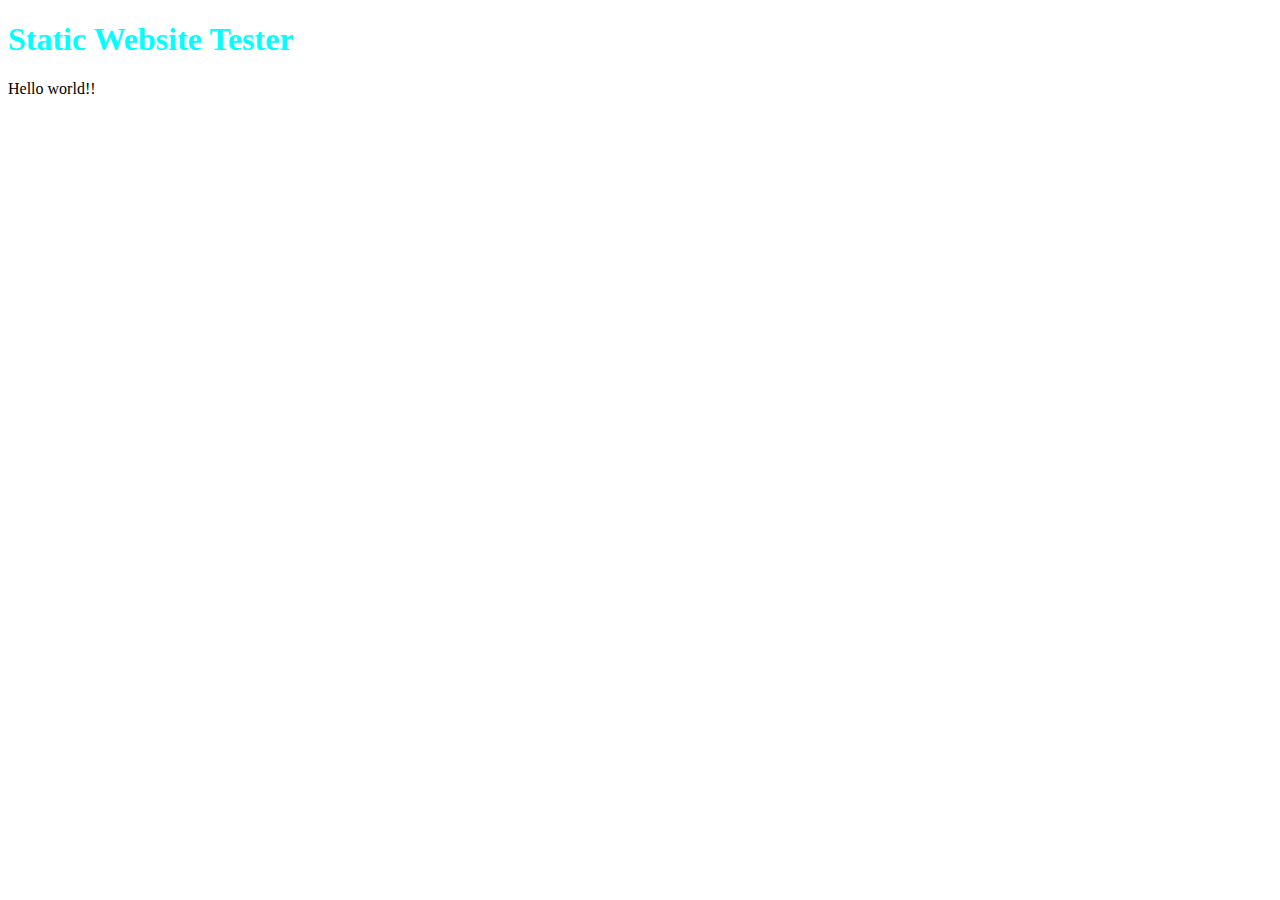
==== www/index.html @ 5de3a590 "Test 1689786484" ====
<!DOCTYPE html>
<html lang="en">
<head>
    <meta charset="UTF-8">
    <meta name="viewport" content="width=device-width, initial-scale=1.0">
    <title>Static Website Tester</title>
    <link rel="stylesheet" href="./style/index.css">
</head>
<body>
    <h1>Static Website Tester</h1>
    <p>Hello world!!</p>
    <!-- <p>Hello world!!</p> -->
</body>
</html>
---- www/style/index.css ----
/* Cambio el color a los H1 */
h1 {
    color: aqua;
}
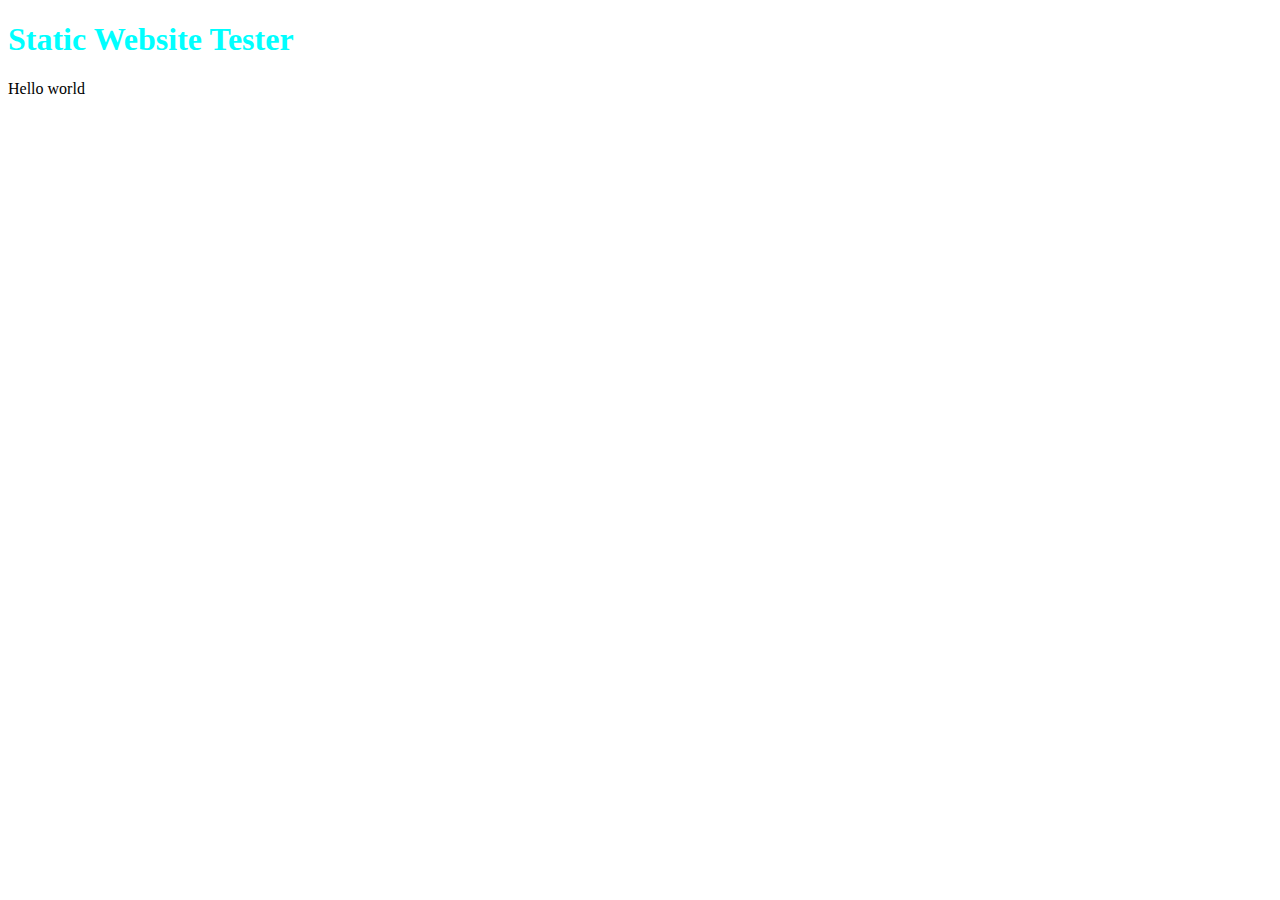
==== commit dd6be4d3: "Test 1689786705" ====
--- a/www/index.html
+++ b/www/index.html
@@ -8,7 +8,7 @@
 </head>
 <body>
     <h1>Static Website Tester</h1>
-    <p>Hello world!!</p>
+    <p>Hello world</p>
     <!-- <p>Hello world!!</p> -->
 </body>
 </html>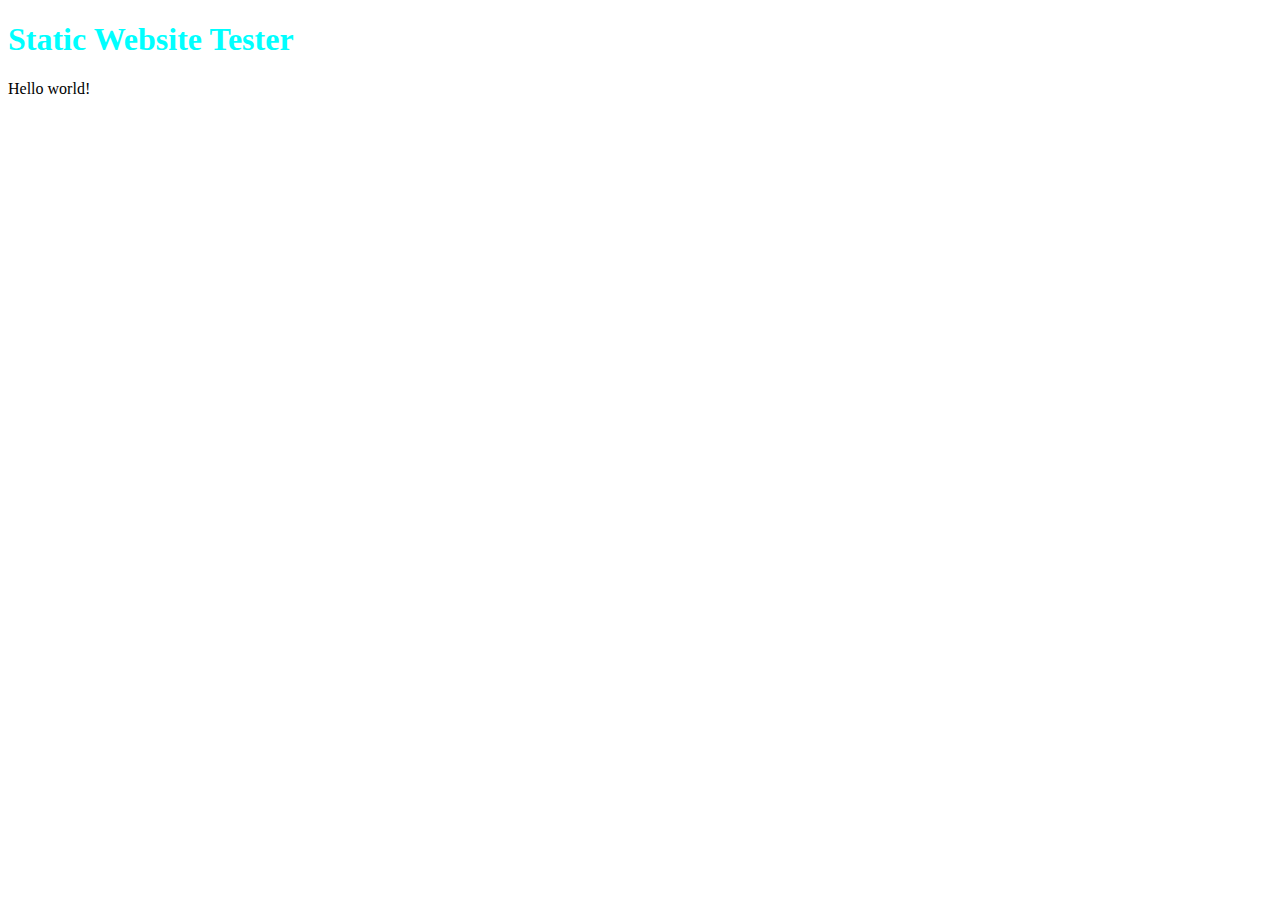
==== commit 9439ca3b: "Test 1689787135" ====
--- a/www/index.html
+++ b/www/index.html
@@ -8,7 +8,7 @@
 </head>
 <body>
     <h1>Static Website Tester</h1>
-    <p>Hello world</p>
+    <p>Hello world!</p>
     <!-- <p>Hello world!!</p> -->
 </body>
 </html>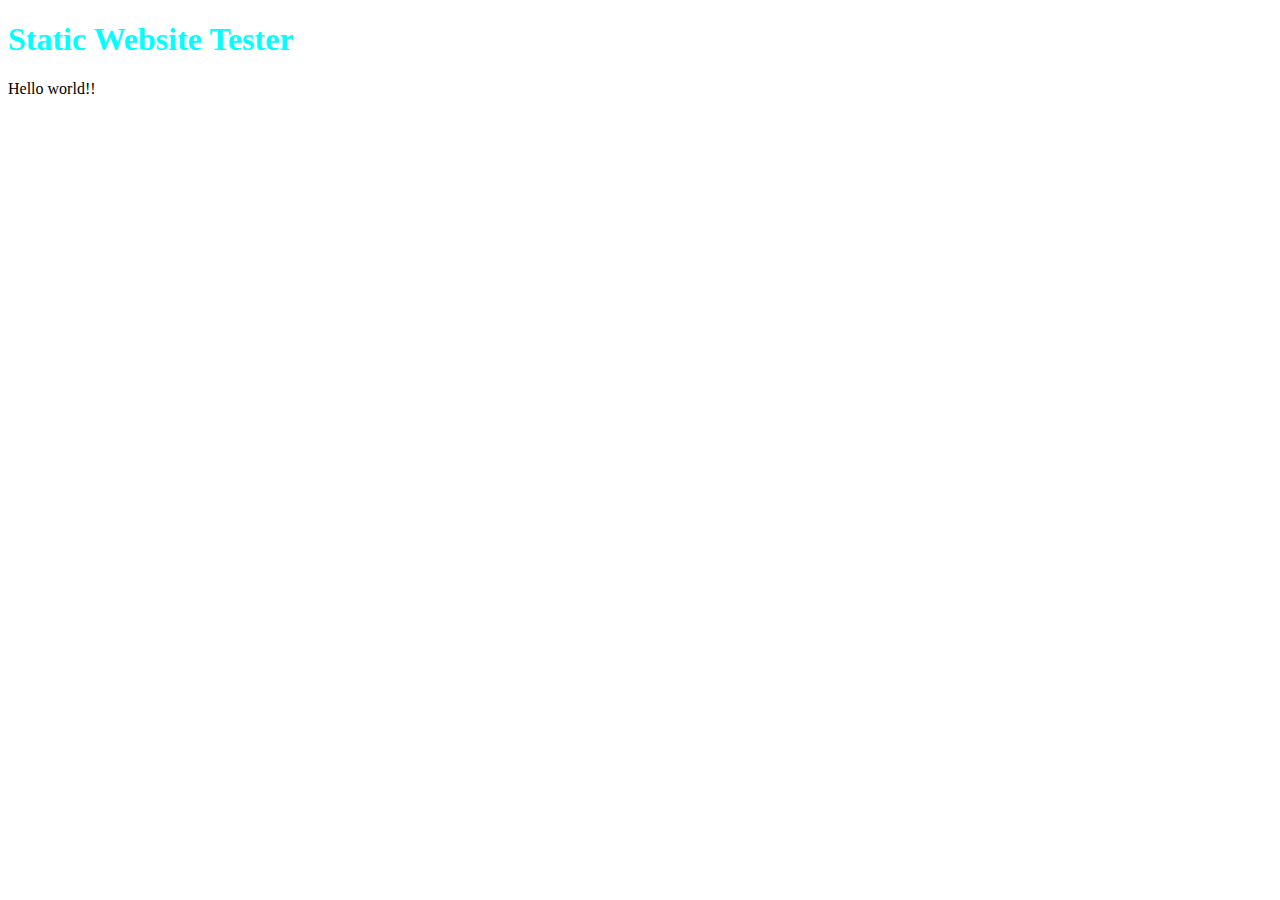
==== commit 614fa051: "Test 1689787192" ====
--- a/www/index.html
+++ b/www/index.html
@@ -8,7 +8,7 @@
 </head>
 <body>
     <h1>Static Website Tester</h1>
-    <p>Hello world!</p>
+    <p>Hello world!!</p>
     <!-- <p>Hello world!!</p> -->
 </body>
 </html>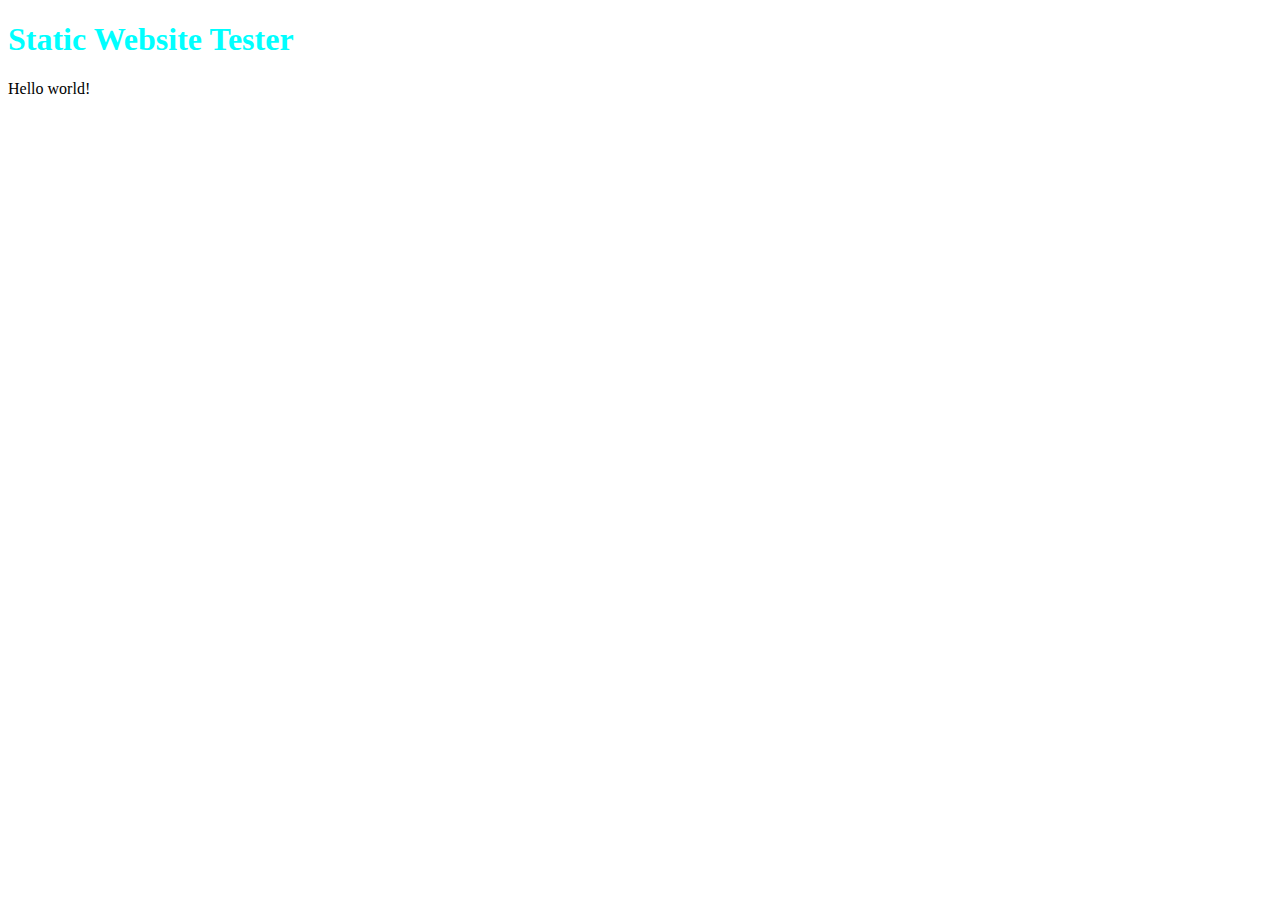
==== commit 40c99368: "Test 1689787433" ====
--- a/www/index.html
+++ b/www/index.html
@@ -8,7 +8,7 @@
 </head>
 <body>
     <h1>Static Website Tester</h1>
-    <p>Hello world!!</p>
+    <p>Hello world!</p>
     <!-- <p>Hello world!!</p> -->
 </body>
 </html>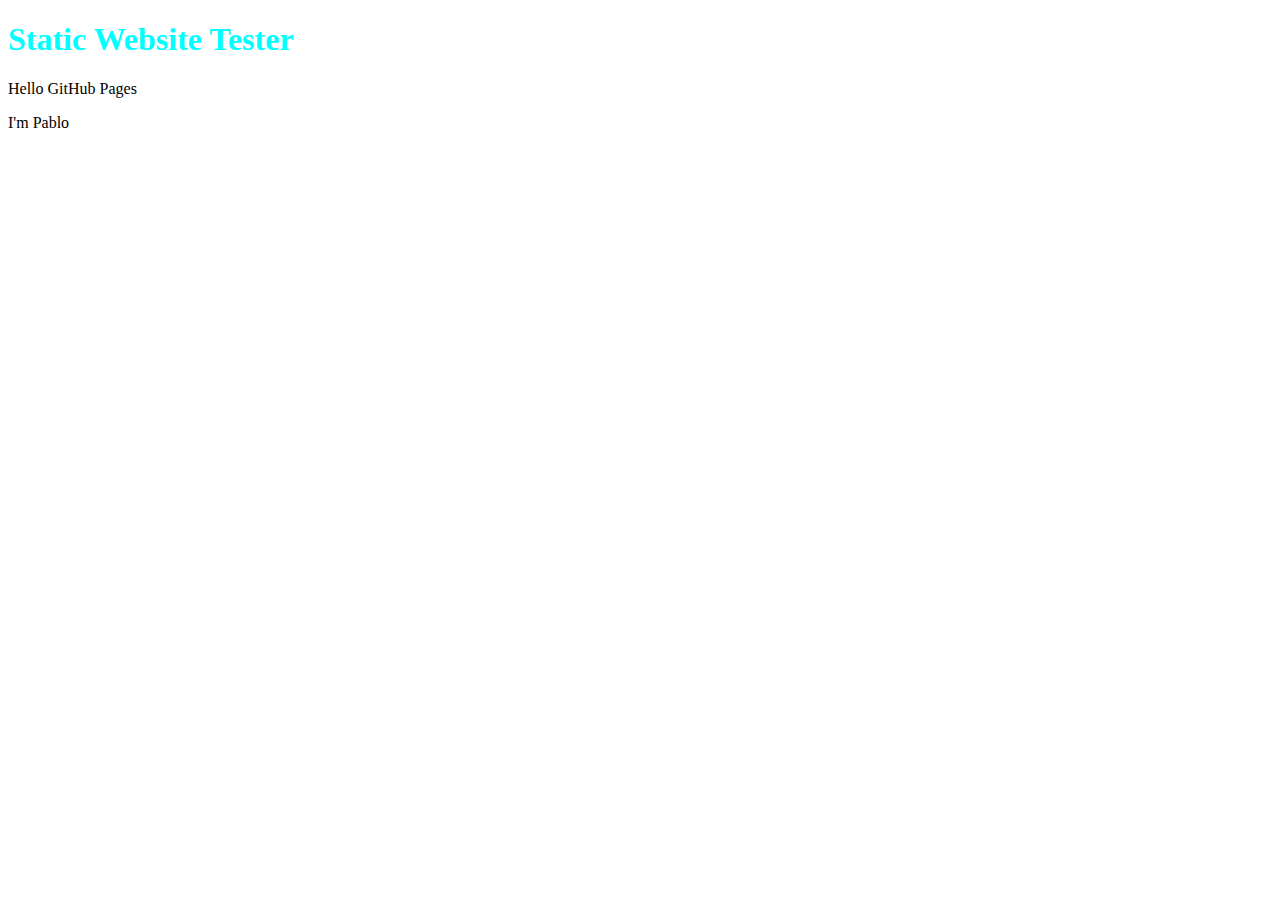
==== commit fd219073: "Update index.html" ====
--- a/www/index.html
+++ b/www/index.html
@@ -8,7 +8,7 @@
 </head>
 <body>
     <h1>Static Website Tester</h1>
-    <p>Hello world!</p>
-    <!-- <p>Hello world!!</p> -->
+    <p>Hello GitHub Pages</p>
+    <p>I'm Pablo</p>
 </body>
-</html>+</html>
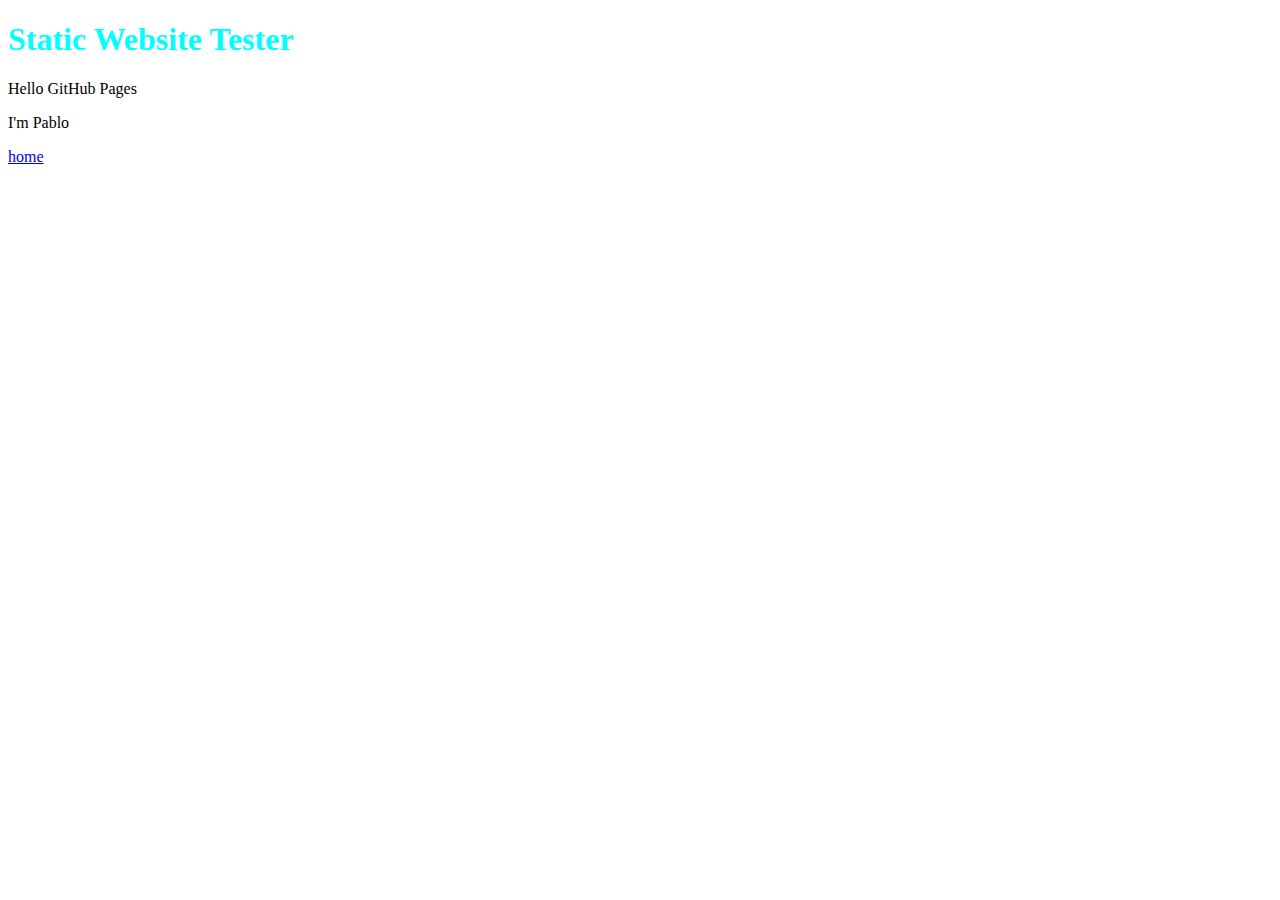
==== commit 8cf6f60b: "add a link to root" ====
--- a/www/index.html
+++ b/www/index.html
@@ -10,5 +10,6 @@
     <h1>Static Website Tester</h1>
     <p>Hello GitHub Pages</p>
     <p>I'm Pablo</p>
+    <a href="/">home</a>
 </body>
 </html>
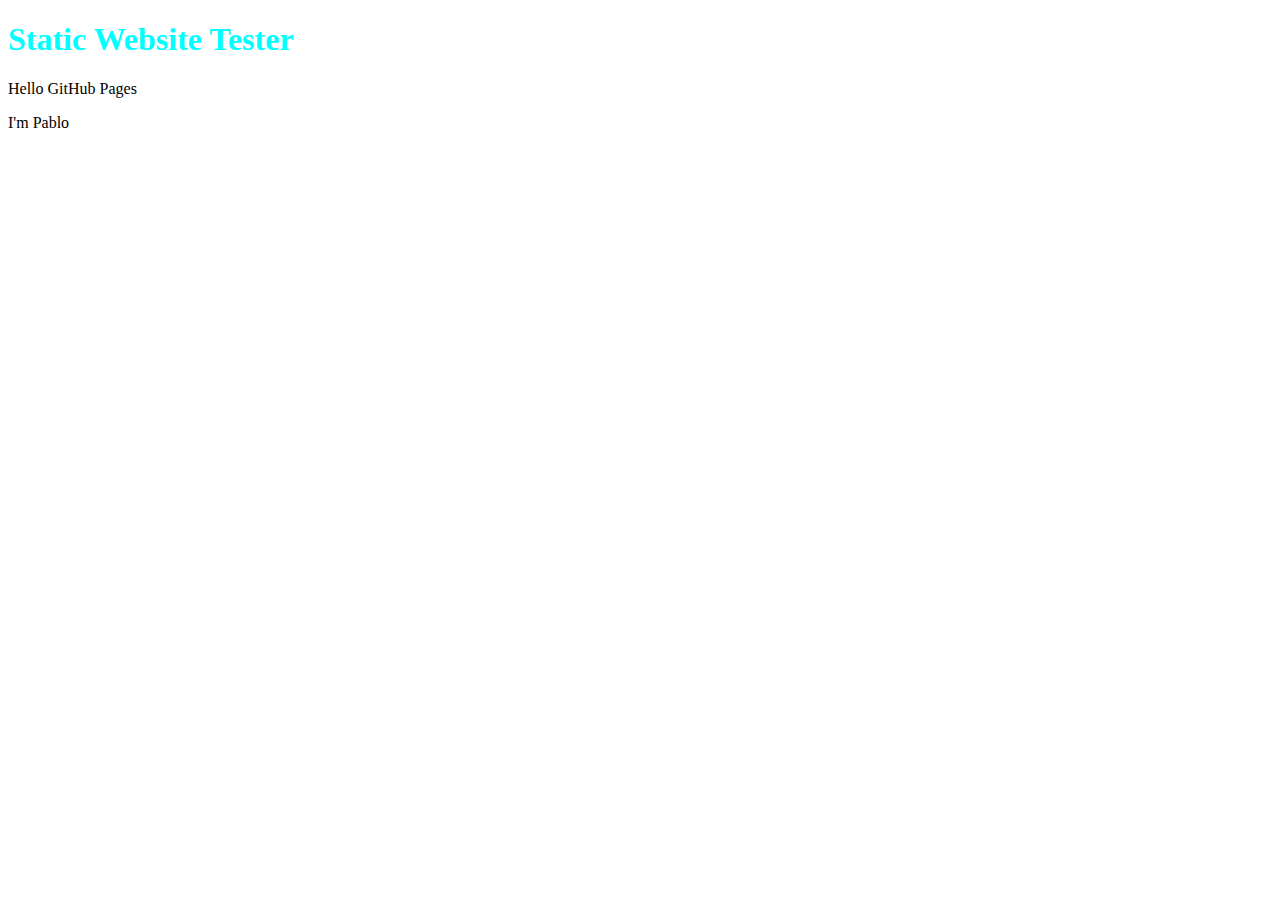
==== commit 78f719d5: "update index.html" ====
--- a/www/index.html
+++ b/www/index.html
@@ -10,6 +10,5 @@
     <h1>Static Website Tester</h1>
     <p>Hello GitHub Pages</p>
     <p>I'm Pablo</p>
-    <a href="/">home</a>
 </body>
 </html>
